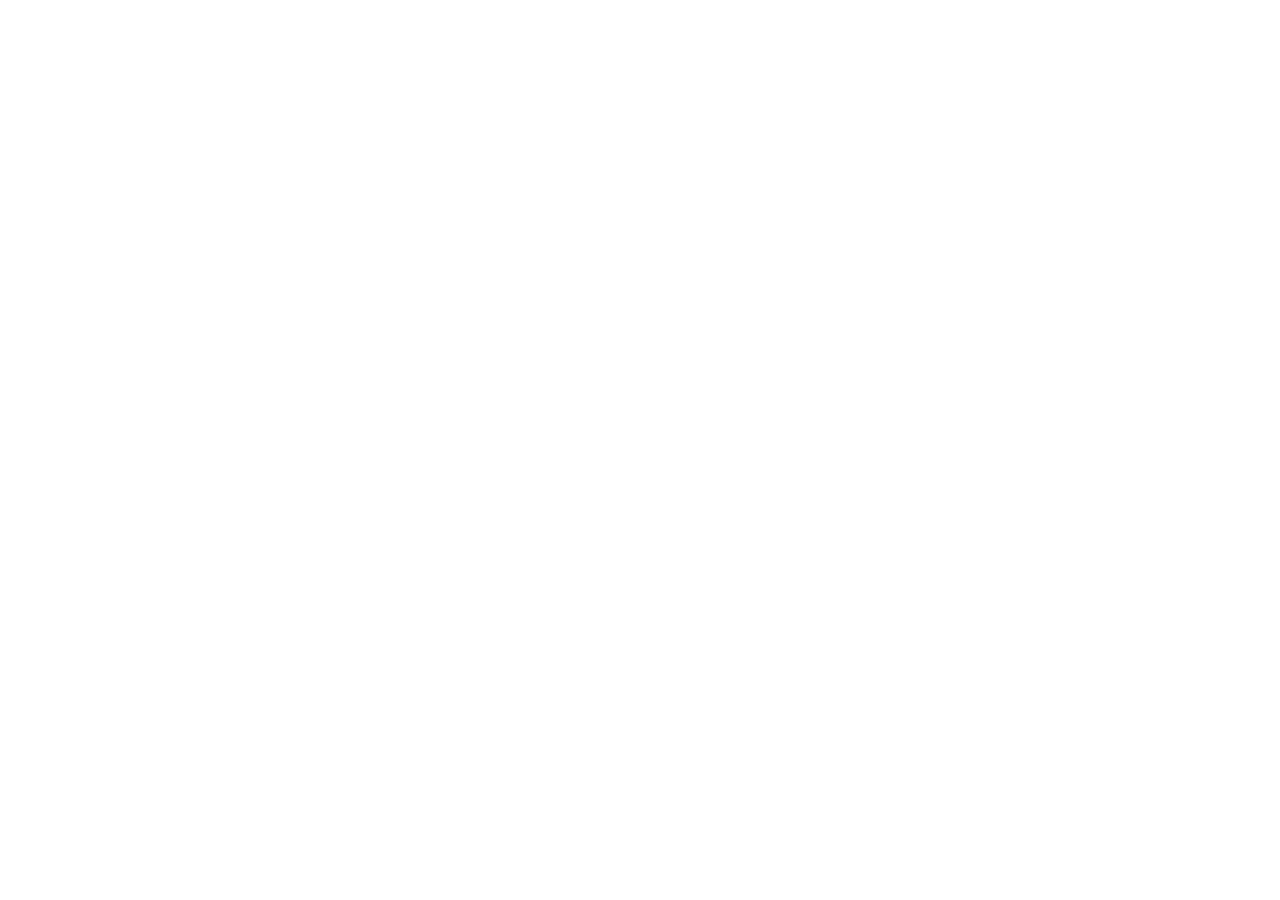
==== emogi.html @ d984c534 "updated" ====
<!DOCTYPE html>
<html lang="en">
<head>
    <meta charset="UTF-8">
    <meta name="viewport" content="width=device-width, initial-scale=1.0">
    <title>HTML Entities and Emojis</title>
    <style>
        
    </style>
</head>
<body>
    
</body>
</html>
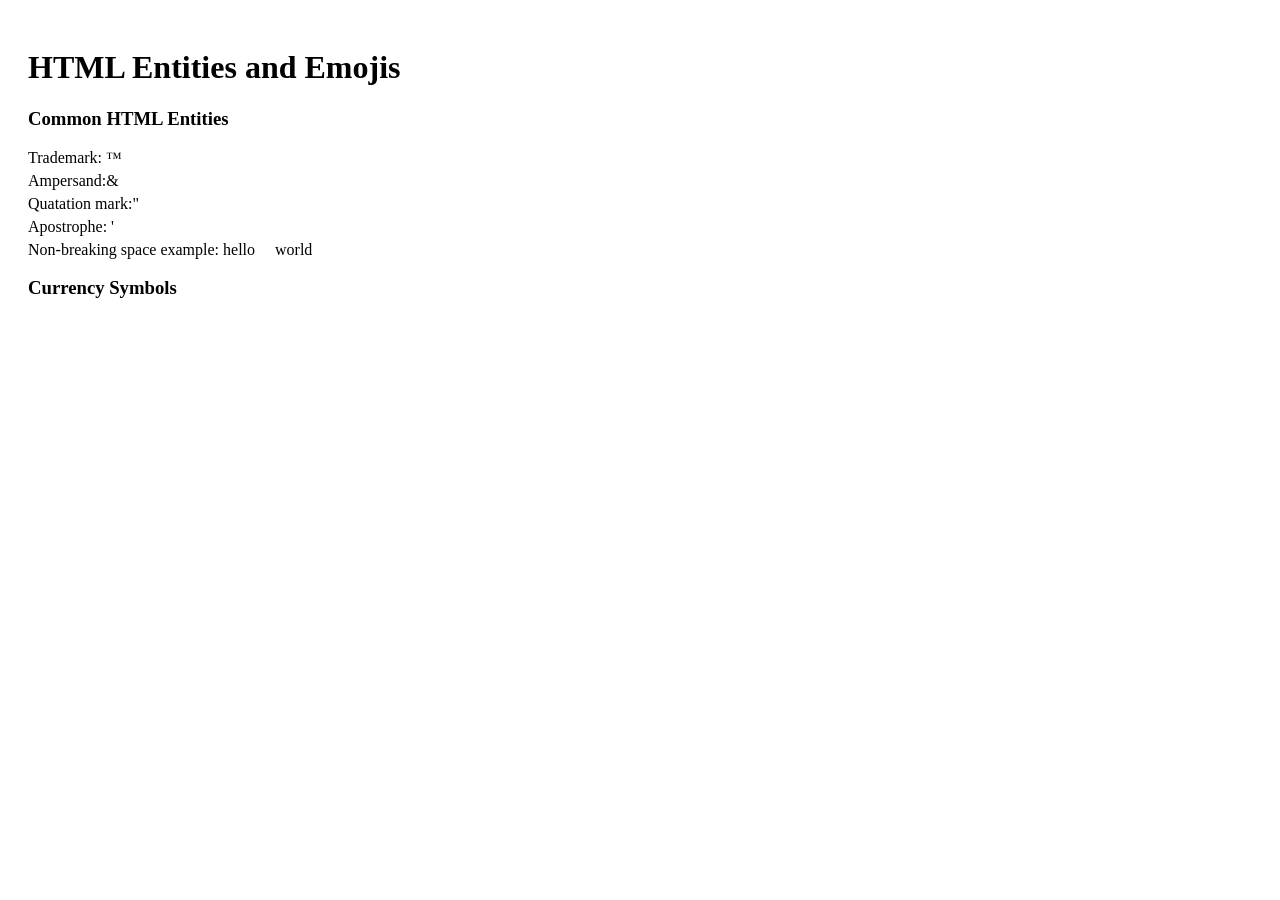
==== commit e4b6011f: "updated" ====
--- a/emogi.html
+++ b/emogi.html
@@ -5,9 +5,30 @@
     <meta name="viewport" content="width=device-width, initial-scale=1.0">
     <title>HTML Entities and Emojis</title>
     <style>
-        
+        body {
+            font-family:serif;
+            line line-height: 1.6;
+            padding:20px;
+
+        }
+
+        h2{margin-top:20px; margin-bottom: 10px;}
+        p {margin: 5px 0;}
+        .mixed-box {margin-top: 30px;}
+
     </style>
 </head>
+
+<h1>HTML Entities and Emojis</h1>
+<h3>Common HTML Entities</h3>
+<P>Trademark: &trade;</P>
+<p>Ampersand:&amp;</p>
+<p>Quatation mark:&quot;</p>
+<p>Apostrophe: &apos;</p>
+<p>Non-breaking space example: hello &nbsp; &nbsp; world</p>
+
+<h3>Currency Symbols</h3>
+</p>
 <body>
     
 </body>
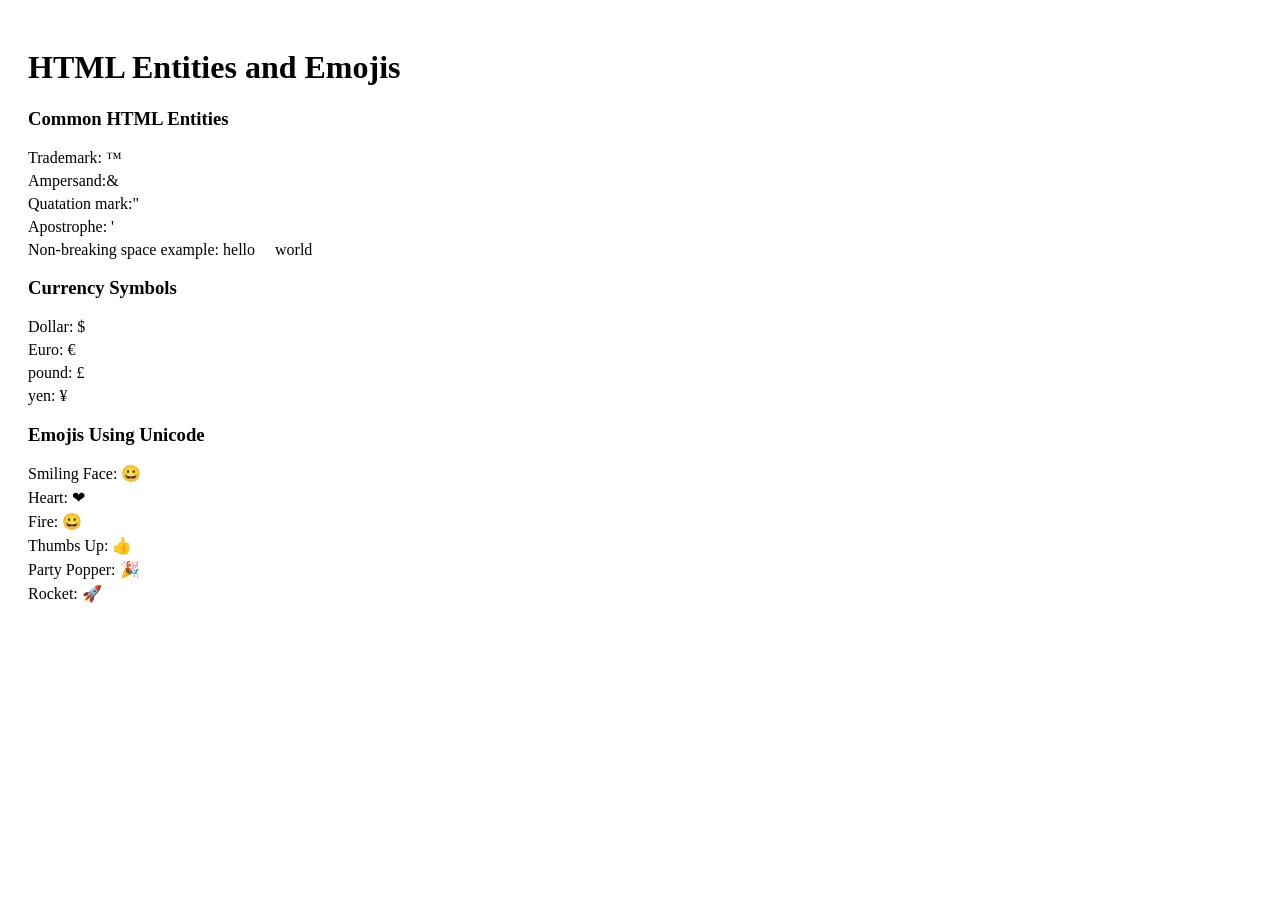
==== commit 6a90330e: "updated" ====
--- a/emogi.html
+++ b/emogi.html
@@ -28,7 +28,20 @@
 <p>Non-breaking space example: hello &nbsp; &nbsp; world</p>
 
 <h3>Currency Symbols</h3>
-</p>
+<p>Dollar: &dollar;</p>
+<p>Euro: &euro;</p>
+<p>pound: &pound;</p>
+<p>yen: &yen;</p>
+
+<h3>Emojis Using Unicode</h3>
+<p>Smiling Face: &#128512;</p>
+<p> Heart: &#10084; </p>
+<p>Fire: &#128512;</p>
+<p>Thumbs Up: &#128077;</p>
+<p>Party Popper: &#127881;</p>
+<p>Rocket: &#128640;</p>
+
+
 <body>
     
 </body>
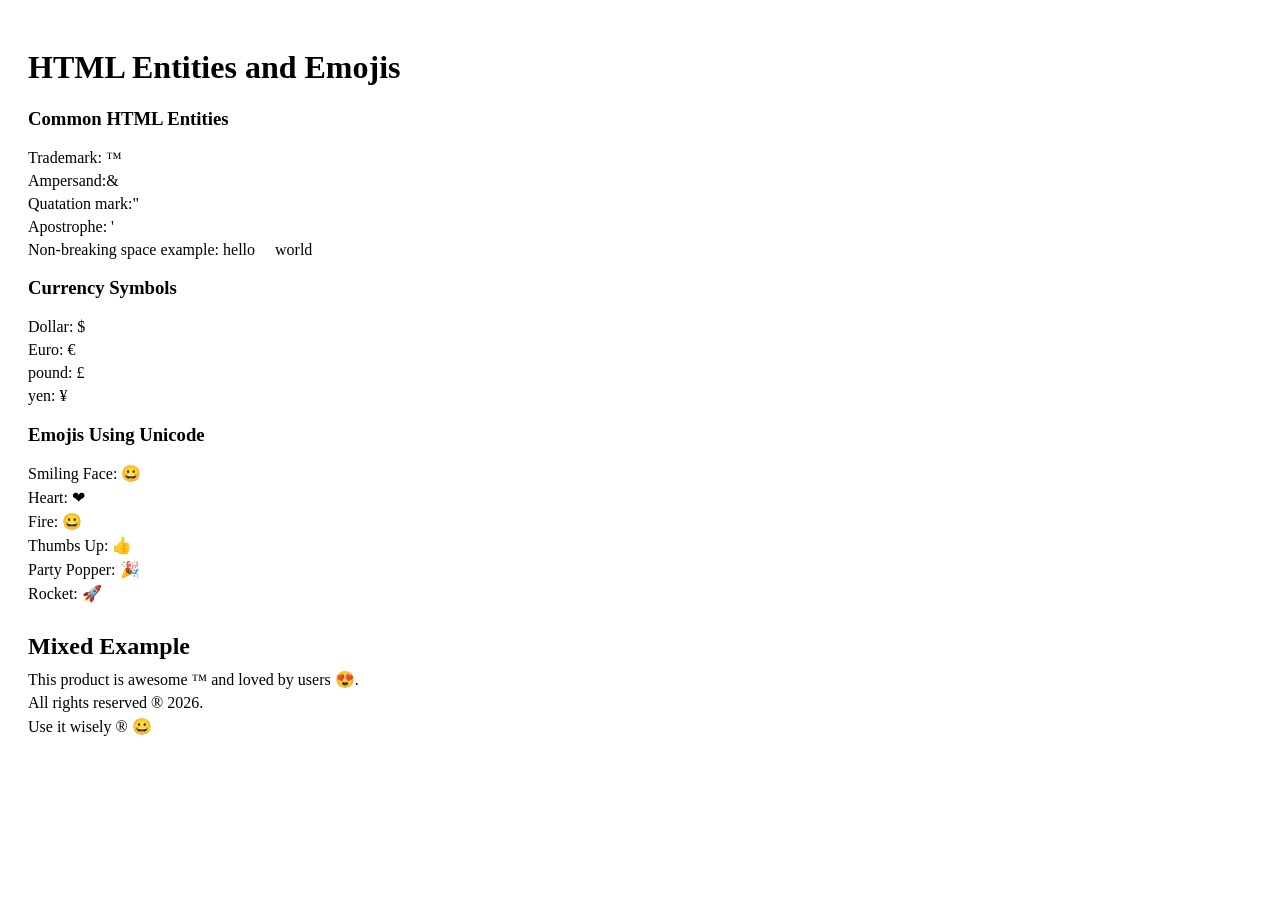
==== commit 4d82a88e: "updated" ====
--- a/emogi.html
+++ b/emogi.html
@@ -40,7 +40,12 @@
 <p>Thumbs Up: &#128077;</p>
 <p>Party Popper: &#127881;</p>
 <p>Rocket: &#128640;</p>
-
+<div class="mixed-box">
+        <h2>Mixed Example</h2>
+        <p>This product is awesome &trade; and loved by users &#128525;.</p>
+        <p>All rights reserved &reg; 2026.</p>
+        <p>Use it wisely &reg; &#128512;</p>
+    </div>
 
 <body>
     
